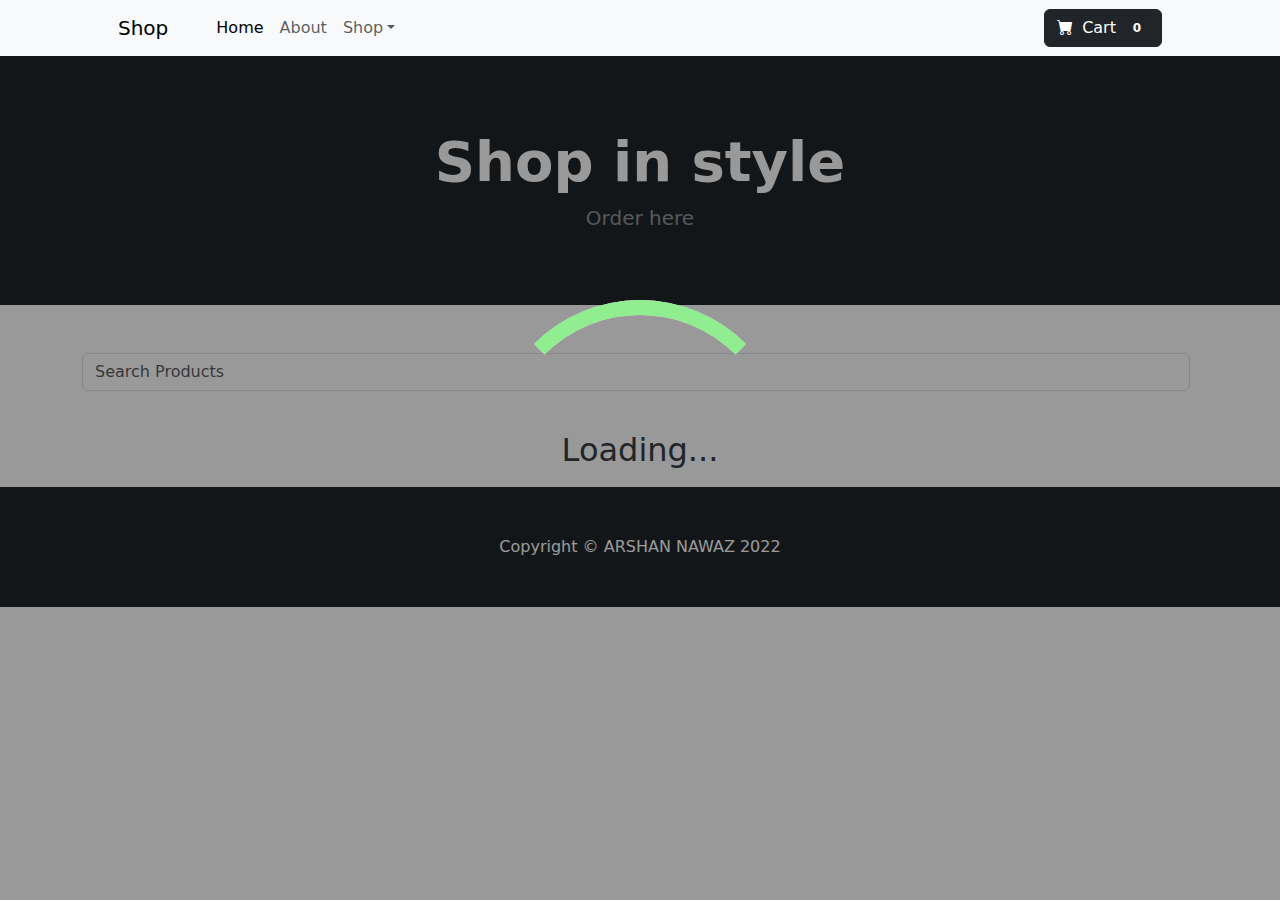
==== index.html @ bd97e794 "Javascript Shopping Cart" ====
<!DOCTYPE html>
<html lang="en">
    <head>
        <meta charset="utf-8" />
        <meta name="viewport" content="width=device-width, initial-scale=1, shrink-to-fit=no" />
        <meta name="description" content="" />
        <meta name="author" content="" />
        <title>Shoping Cart</title>
        <!-- Favicon-->
        <link rel="icon" type="image/x-icon" href="assets/favicon.ico" />
        <!-- Font Awesome CSS -->
 <link rel="stylesheet" href="https://cdnjs.cloudflare.com/ajax/libs/font-awesome/6.1.2/css/all.min.css" integrity="sha512-1sCRPdkRXhBV2PBLUdRb4tMg1w2YPf37qatUFeS7zlBy7jJI8Lf4VHwWfZZfpXtYSLy85pkm9GaYVYMfw5BC1A==" crossorigin="anonymous" referrerpolicy="no-referrer" />
 <link rel="stylesheet" href="path/to/font-awesome/css/font-awesome.min.css">
        <!-- Bootstrap CSS -->
    <link rel="stylesheet" href="https://cdn.jsdelivr.net/npm/bootstrap@5.2.0/dist/css/bootstrap.min.css">
        <!-- Bootstrap icons-->
        <link href="https://cdn.jsdelivr.net/npm/bootstrap-icons@1.5.0/font/bootstrap-icons.css" rel="stylesheet" />
        <!-- Core theme CSS (includes Bootstrap)-->
        <link href="./css/styles.css" rel="stylesheet" />
    </head>
    <body>
        <div class="spinner-container">
            <div class="spinner">
              <div class="spinner-text three-dots">Loading<span>.</span><span>.</span><span>.</span></div>
              <div class="spinner-sector spinner-sector-red"></div>
              <div class="spinner-sector spinner-sector-blue"></div>
              <div class="spinner-sector spinner-sector-green"></div>
            </div>
          </div>
    
        <!-- Navigation-->
        <nav class="navbar navbar-expand-lg navbar-light bg-light">
            <div class="container px-4 px-lg-5">
                <a class="navbar-brand" href="#!">Shop</a>
                <button class="navbar-toggler" type="button" data-bs-toggle="collapse" data-bs-target="#navbarSupportedContent" aria-controls="navbarSupportedContent" aria-expanded="false" aria-label="Toggle navigation"><span class="navbar-toggler-icon"></span></button>
                <div class="collapse navbar-collapse" id="navbarSupportedContent">
                    <ul class="navbar-nav me-auto mb-2 mb-lg-0 ms-lg-4">
                        <li class="nav-item"><a class="nav-link active" aria-current="page" href="#!">Home</a></li>
                        <li class="nav-item"><a class="nav-link" href="#!">About</a></li>
                        <li class="nav-item dropdown">
                            <a class="nav-link dropdown-toggle" id="navbarDropdown" href="#" role="button" data-bs-toggle="dropdown" aria-expanded="false">Shop</a>
                            <ul class="dropdown-menu" aria-labelledby="navbarDropdown">
                                <li><a class="dropdown-item" href="#!">All Products</a></li>
                                <li><hr class="dropdown-divider" /></li>
                                <li><a class="dropdown-item" href="#!">Popular Items</a></li>
                                <li><a class="dropdown-item" href="#!">New Arrivals</a></li>
                            </ul>
                        </li>
                    </ul>
                    <form class="d-flex">
                        <button class="btn btn-outline-dark bg-dark " type="submit" id="hover-item">
                            <a href="./cart.html" class="text-decoration-none text-white">
                            <i class="bi-cart-fill me-1"></i>
                            Cart
                            <span id="cartNumber" class="badge bg-dark text-white ms-1 rounded-pill">0</span>
                        </a>
                        </button>
                    </form>
                </div>
            </div>
        </nav>
        <!-- Header-->
        <header class="bg-dark py-5">
            <div class="container px-3 px-lg-5 my-4">
                <div class="text-center text-white">
                    <h1 class="display-4 fw-bolder">Shop in style</h1>
                    <p class="lead fw-normal text-white-50 mb-0">Order here</p>
                </div>
            </div>
        </header>
        <!-- Section-->
        <section class="py-5">
            <div class="container">
                <form class="d-flex justify-content-evenly">
                    <input class="form-control me-2" onkeyup="Search()" id="search-product" type="search" placeholder="Search Products" aria-label="Search">
                  </form>
            </div>
          
            <div class="container px-4 px-lg-5 mt-5" id="product-list">
                <div  id="fetchProducts" class="row  justify-content-center">
                        
                </div>
                    </div>
                    </div>
        </section>
        <!-- Footer-->
        <footer class="py-5 bg-dark">
            <div class="container"><p class="m-0 text-center text-white">Copyright &copy; ARSHAN NAWAZ 2022</p></div>
        </footer>
        <!-- Bootstrap core JS-->
        <script src="https://cdn.jsdelivr.net/npm/bootstrap@5.1.3/dist/js/bootstrap.bundle.min.js"></script>
        <!-- Core theme JS-->
        <script src="./js/scripts.js"></script>
        <script src="./js/cart.js"></script>
        <script src="./data.json"></script>
    </body>
</html>
---- css/styles.css ----
*{
    padding: 0%;
    margin: 0%;
    box-sizing: border-box;
}

.p-price{
  padding: 6px 15px;
  border: 1px solid black;
  border-radius: 10px;
}




/* Loader code */

.spinner-container {
    position: absolute;
    top: 0;
    left: 0;
    width: 100%;
    height: 100%;
    display: flex;
    justify-content: center;
    align-items: center;
    background-color: rgba(0, 0, 0, 0.4);
  }
  
  @keyframes blink {
    0% {
      opacity: 0.2;
    }
    20% {
      opacity: 1;
    }
    100% {
      opacity: 0.2;
    }
  }
  
  .three-dots span {
    animation-name: blink;
    animation-duration: 1.4s;
    animation-iteration-count: infinite;
    animation-fill-mode: both;
  }
  
  .three-dots span:nth-child(2) {
    animation-delay: 0.2s;
  }
  
  .three-dots span:nth-child(3) {
    animation-delay: 0.4s;
  }
  
  .spinner {
    position: relative;
    display: flex;
    justify-content: center;
    align-items: center;
    width: 300px;
    height: 300px;
  }
  
  .spinner-sector {
    border-radius: 50%;
    position: absolute;
    width: 100%;
    height: 100%;
    border: 15px solid transparent;
  }
  
  .spinner-text {
    font-size: 2em;
  }
  
  .spinner-sector-blue {
    animation: rotate 2s ease-out infinite;
    border-top: 15px solid lightblue;
  }
  
  .spinner-sector-red {
    animation: rotate 2.5s ease-in infinite;
    border-top: 15px solid lightcoral;
  }
  
  .spinner-sector-green {
    animation: rotate 1.5s ease-in-out infinite;
    border-top: 15px solid lightgreen;
  }
  
  @keyframes rotate {
    from {
      transform: rotate(0);
    }
    to {
      transform: rotate(360deg);
    }
  }
  
  @keyframes loading-opacity {
    0%,
    100% {
      opacity: 1;
    }
    25%,
    75% {
      opacity: 0.5;
    }
    50% {
      opacity: 0.1;
    }
  }
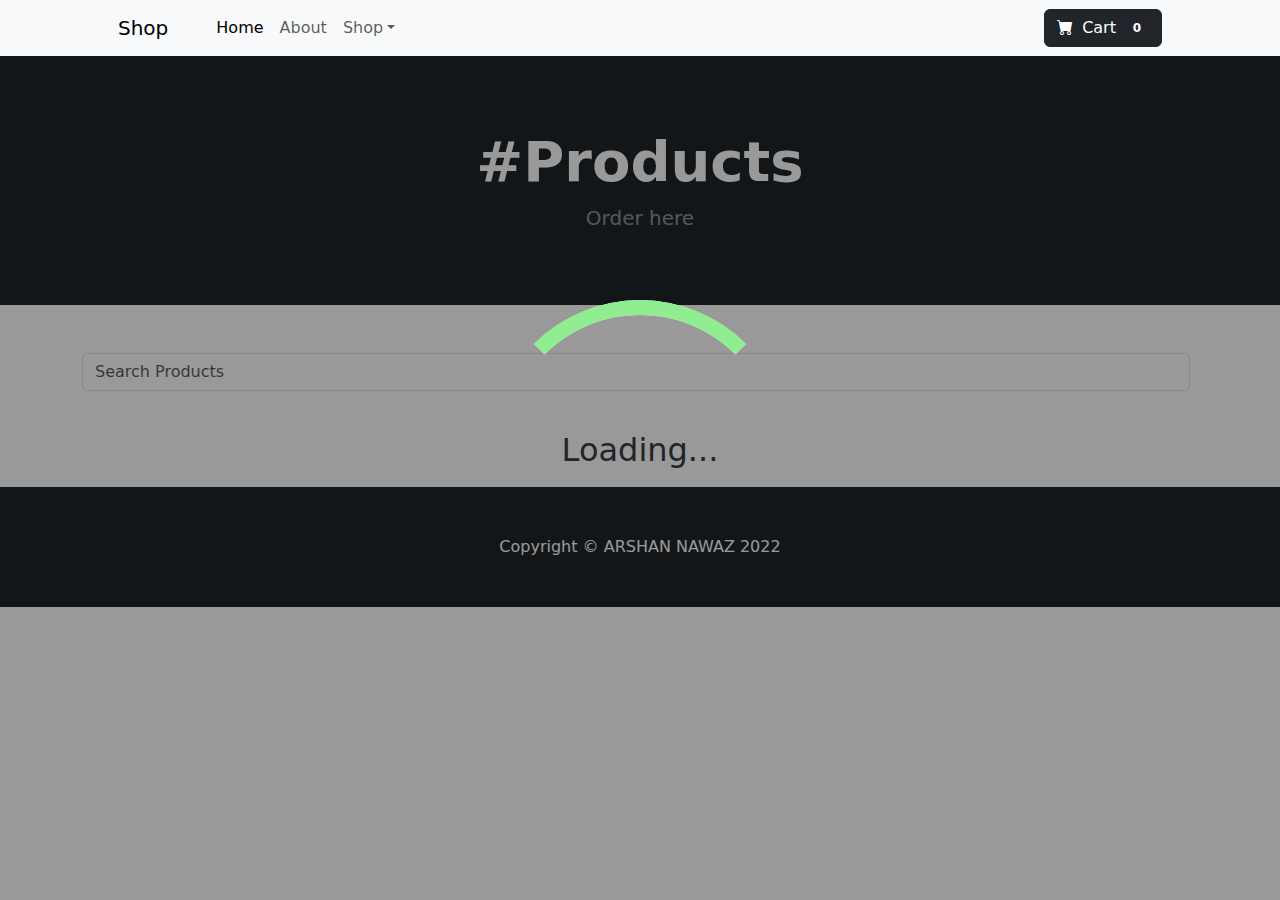
==== commit e1fa4be6: "Single Product Detail" ====
--- a/index.html
+++ b/index.html
@@ -63,11 +63,43 @@
         <header class="bg-dark py-5">
             <div class="container px-3 px-lg-5 my-4">
                 <div class="text-center text-white">
-                    <h1 class="display-4 fw-bolder">Shop in style</h1>
+                    <h1 class="display-4 fw-bolder">#Products</h1>
                     <p class="lead fw-normal text-white-50 mb-0">Order here</p>
                 </div>
             </div>
         </header>
+
+  <!-- Modal -->
+  <div class="modal fade bd-example-modal-lg " data-backdrop="static" id="exampleModal" tabindex="-1" role="dialog" aria-labelledby="exampleModalLabel" aria-hidden="true">
+    <div class="modal-dialog modal-dialog-scrollable" role="document" >
+      <div class="modal-content">
+        <div class="modal-header">
+          <h5 class="modal-title" id="exampleModalLabel">Product Detail</h5>
+          <i class="bi bi-x-lg close btn"  data-dismiss="modal" aria-label="Close"></i>
+          <!-- <button type="button" class="close" data-dismiss="modal" aria-label="Close">
+            <span aria-hidden="true">&times;</span>
+          </button> -->
+        </div>
+        <div class="modal-body">
+            <!-- Product section-->
+            <section class="py-5">
+                <div class="container px-4 px-lg-5 my-5" >
+
+                    <div class="row gx-4 gx-lg-5 align-items-center " id="modal-body">
+                       
+                    </div>
+                </div>
+            </section>
+        </div>
+        <div class="modal-footer">
+          <button type="button" class="btn btn-secondary" data-dismiss="modal">Close</button>
+        </div>
+      </div>
+    </div>
+  </div>
+
+
+
         <!-- Section-->
         <section class="py-5">
             <div class="container">
@@ -88,7 +120,10 @@
             <div class="container"><p class="m-0 text-center text-white">Copyright &copy; ARSHAN NAWAZ 2022</p></div>
         </footer>
         <!-- Bootstrap core JS-->
-        <script src="https://cdn.jsdelivr.net/npm/bootstrap@5.1.3/dist/js/bootstrap.bundle.min.js"></script>
+     <!-- Optional JavaScript -->
+     <script src="https://cdn.jsdelivr.net/npm/jquery@3.5.1/dist/jquery.slim.min.js" integrity="sha384-DfXdz2htPH0lsSSs5nCTpuj/zy4C+OGpamoFVy38MVBnE+IbbVYUew+OrCXaRkfj" crossorigin="anonymous"></script>
+<script src="https://cdn.jsdelivr.net/npm/bootstrap@4.6.2/dist/js/bootstrap.bundle.min.js" integrity="sha384-Fy6S3B9q64WdZWQUiU+q4/2Lc9npb8tCaSX9FK7E8HnRr0Jz8D6OP9dO5Vg3Q9ct" crossorigin="anonymous"></script>
+
         <!-- Core theme JS-->
         <script src="./js/scripts.js"></script>
         <script src="./js/cart.js"></script>
